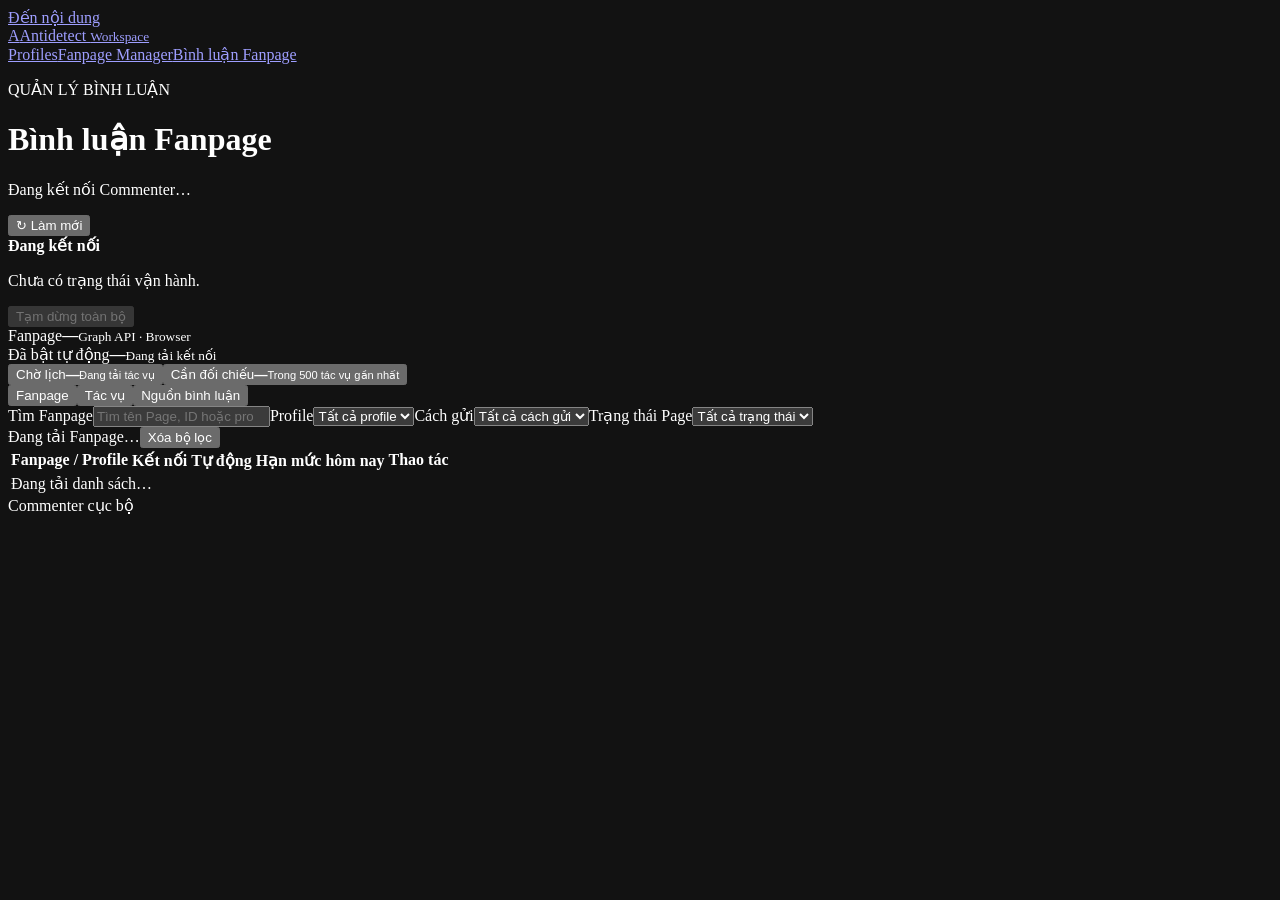
==== integration/antidetect/web/templates/commenter.html @ e4a7863a "feat: improve Antidetect commenter workspace" ====
<!doctype html>
<html lang="vi" class="dark">
<head>
  <meta charset="utf-8">
  <meta name="viewport" content="width=device-width, initial-scale=1">
  <meta name="color-scheme" content="dark">
  <title>Bình luận Fanpage · Antidetect</title>
  <link rel="stylesheet" href="/commenter/styles.css">
  <script src="/commenter/actions.js" defer></script>
</head>
<body>
  <a class="skip-link" href="#workspace">Đến nội dung</a>
  <header class="app-header">
    <a class="brand" href="/"><span class="brand-mark" aria-hidden="true">A</span><span>Antidetect <small>Workspace</small></span></a>
    <nav aria-label="Điều hướng chính"><a href="/">Profiles</a><a href="/fanpages">Fanpage Manager</a><a href="/commenter/" aria-current="page">Bình luận Fanpage</a></nav>
  </header>
  <main id="workspace">
    <div class="page-heading"><div><p class="eyebrow">QUẢN LÝ BÌNH LUẬN</p><h1>Bình luận Fanpage</h1><p class="muted" id="updated-at">Đang kết nối Commenter…</p></div><button id="refresh" class="button secondary" type="button">↻ <span>Làm mới</span></button></div>
    <div id="notice" class="notice" role="status" aria-live="polite" hidden><span id="notice-text"></span><button id="notice-close" type="button" aria-label="Đóng thông báo">×</button></div>
    <section class="runtime-bar" aria-label="Trạng thái vận hành"><div class="runtime-copy"><span class="status-dot" id="runtime-dot"></span><div><strong id="runtime-state">Đang kết nối</strong><p id="runtime-description">Chưa có trạng thái vận hành.</p></div></div><button id="pause-toggle" type="button" class="button" disabled>Tạm dừng toàn bộ</button></section>
    <section class="stats-grid" aria-label="Tổng quan"><div class="stat"><span>Fanpage</span><strong id="stat-pages">—</strong><small id="stat-transports">Graph API · Browser</small></div><div class="stat"><span>Đã bật tự động</span><strong id="stat-auto">—</strong><small id="stat-ready">Đang tải kết nối</small></div><button class="stat stat-link" id="open-pending" type="button"><span>Chờ lịch</span><strong id="stat-pending">—</strong><small id="stat-sending">Đang tải tác vụ</small></button><button class="stat stat-link" id="open-review" type="button"><span>Cần đối chiếu</span><strong id="stat-review">—</strong><small>Trong 500 tác vụ gần nhất</small></button></section>
    <div class="workspace-tabs" role="tablist" aria-label="Khu vực làm việc"><button type="button" role="tab" id="tab-pages" aria-controls="panel-pages" aria-selected="true" data-tab="pages">Fanpage <span id="tab-page-count"></span></button><button type="button" role="tab" id="tab-tasks" aria-controls="panel-tasks" aria-selected="false" tabindex="-1" data-tab="tasks">Tác vụ <span id="tab-task-count"></span></button><button type="button" role="tab" id="tab-source" aria-controls="panel-source" aria-selected="false" tabindex="-1" data-tab="source">Nguồn bình luận</button></div>
    <section id="panel-pages" role="tabpanel" aria-labelledby="tab-pages">
      <div class="filter-bar"><label class="search-label"><span class="sr-only">Tìm Fanpage</span><input type="search" id="page-search" placeholder="Tìm tên Page, ID hoặc profile…" autocomplete="off"></label><label><span class="sr-only">Profile</span><select id="profile-filter"><option value="">Tất cả profile</option></select></label><label><span class="sr-only">Cách gửi</span><select id="mode-filter"><option value="">Tất cả cách gửi</option><option value="GRAPH_API">Graph API</option><option value="BROWSER">Browser</option></select></label><label><span class="sr-only">Trạng thái Page</span><select id="page-filter"><option value="">Tất cả trạng thái</option><option value="ready">Sẵn sàng</option><option value="attention">Cần xử lý</option><option value="enabled">Đã bật tự động</option><option value="disabled">Đã tắt tự động</option></select></label></div>
      <div class="section-meta"><span id="page-result-count">Đang tải Fanpage…</span><button id="clear-filters" class="text-button" type="button">Xóa bộ lọc</button></div>
      <div class="table-wrap"><table class="page-table"><thead><tr><th scope="col">Fanpage / Profile</th><th scope="col">Kết nối</th><th scope="col">Tự động</th><th scope="col">Hạn mức hôm nay</th><th scope="col"><span class="sr-only">Thao tác</span></th></tr></thead><tbody id="page-rows"><tr><td colspan="5" class="empty">Đang tải danh sách…</td></tr></tbody></table></div>
    </section>
    <section id="panel-tasks" role="tabpanel" aria-labelledby="tab-tasks" hidden>
      <div class="filter-bar"><label class="search-label"><span class="sr-only">Tìm tác vụ</span><input type="search" id="task-search" placeholder="Tìm tên Page, ID bài viết hoặc nội dung…"></label><label><span class="sr-only">Fanpage của tác vụ</span><select id="task-page-filter"><option value="">Tất cả Fanpage</option></select></label><label><span class="sr-only">Trạng thái tác vụ</span><select id="task-filter"><option value="">Tất cả trạng thái</option><option value="NEED_CHECK">Cần đối chiếu</option><option value="PENDING">Chờ lịch</option><option value="SENDING">Đang gửi</option><option value="PAUSED">Tạm dừng</option><option value="FAILED">Lỗi</option><option value="SUCCESS">Thành công</option><option value="CANCELLED">Đã hủy</option></select></label></div>
      <div class="section-meta"><span id="task-result-count">Đang tải tác vụ…</span><small>Tối đa 200 tác vụ mới nhất theo bộ lọc</small></div><div id="task-list" class="task-list"></div>
    </section>
    <section id="panel-source" role="tabpanel" aria-labelledby="tab-source" hidden>
      <div class="source-layout"><section class="panel source-panel"><div class="section-title"><div><h2>Google Sheet</h2><p class="muted">Comments - Multi-Page</p></div></div><form id="sheet-form"><label for="sheet-url">Đường dẫn Sheet</label><input type="url" id="sheet-url" required maxlength="2048" placeholder="https://docs.google.com/spreadsheets/d/…"><div class="form-actions"><button class="button primary" id="sheet-submit" type="submit" disabled>Lưu và đồng bộ</button></div></form><div id="sheet-status" class="source-status">Đang tải nguồn…</div></section></div>
    </section>
    <footer class="workspace-footer"><span id="footer-connection">Commenter cục bộ</span></footer>
  </main>
  <dialog id="page-dialog" class="page-dialog" aria-labelledby="detail-name"><div class="drawer-header"><div><p class="eyebrow">CHI TIẾT FANPAGE</p><h2 id="detail-name"></h2><div class="id-line"><span id="detail-id"></span><button type="button" class="text-button" id="copy-id">Sao chép ID</button></div></div><button type="button" class="close-button" id="close-page" aria-label="Đóng chi tiết">×</button></div><div id="page-detail" class="drawer-body"></div></dialog>
  <dialog id="confirm-dialog" class="confirm-dialog" aria-labelledby="confirm-title"><form id="confirm-form"><h2 id="confirm-title"></h2><p id="confirm-description"></p><label id="confirm-input-label" hidden>ID bình luận (nếu có)<input type="text" id="confirm-input" maxlength="200" autocomplete="off"></label><label class="check-label" id="confirm-check-label" hidden><input type="checkbox" id="confirm-check"><span id="confirm-check-text"></span></label><div class="dialog-actions"><button type="button" class="button secondary" id="confirm-cancel">Hủy</button><button type="submit" class="button primary" id="confirm-submit">Xác nhận</button></div></form></dialog>
</body>
</html>
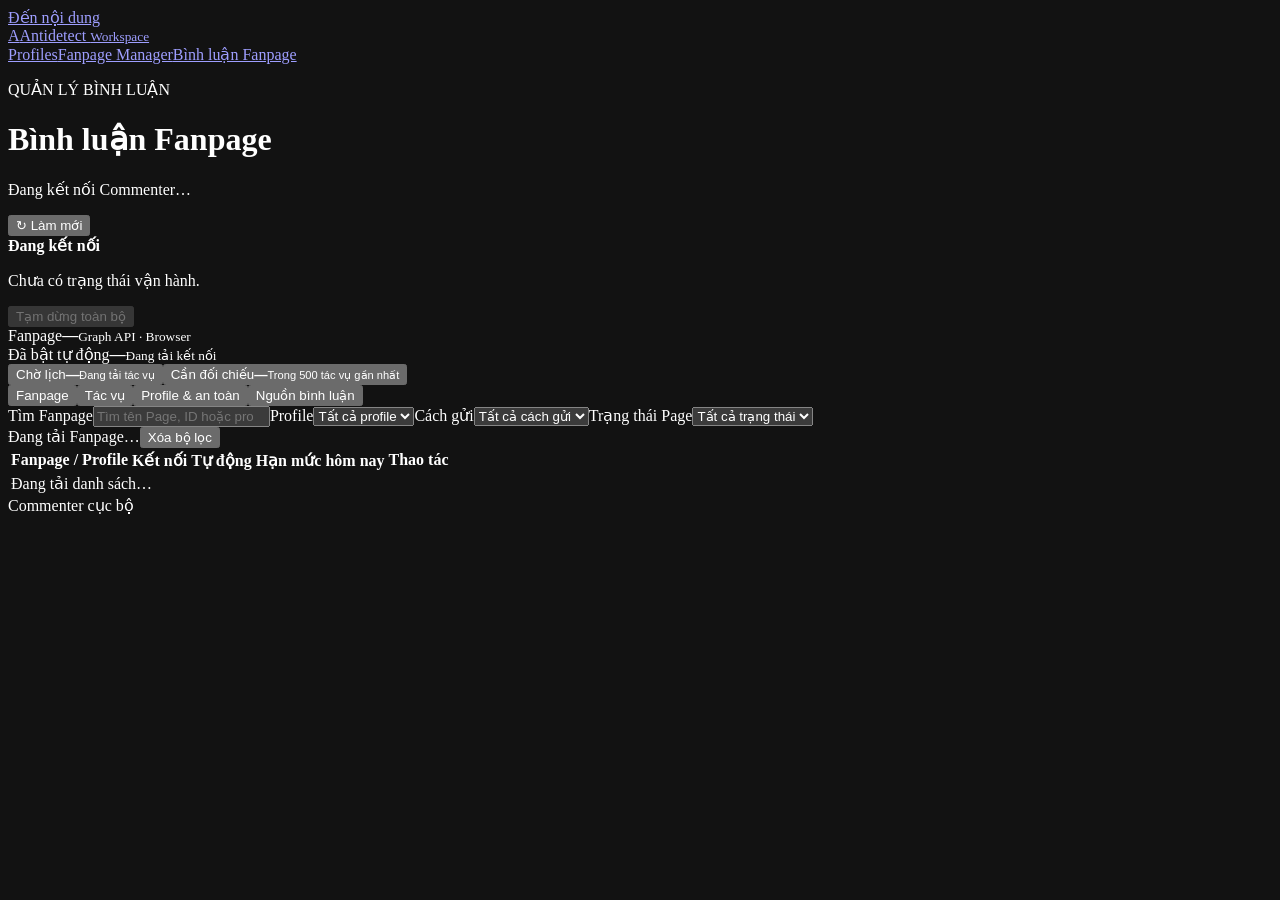
==== commit f43a2e49: "feat: add read-only profile safety and preflight" ====
--- a/integration/antidetect/web/templates/commenter.html
+++ b/integration/antidetect/web/templates/commenter.html
@@ -19,7 +19,7 @@
     <div id="notice" class="notice" role="status" aria-live="polite" hidden><span id="notice-text"></span><button id="notice-close" type="button" aria-label="Đóng thông báo">×</button></div>
     <section class="runtime-bar" aria-label="Trạng thái vận hành"><div class="runtime-copy"><span class="status-dot" id="runtime-dot"></span><div><strong id="runtime-state">Đang kết nối</strong><p id="runtime-description">Chưa có trạng thái vận hành.</p></div></div><button id="pause-toggle" type="button" class="button" disabled>Tạm dừng toàn bộ</button></section>
     <section class="stats-grid" aria-label="Tổng quan"><div class="stat"><span>Fanpage</span><strong id="stat-pages">—</strong><small id="stat-transports">Graph API · Browser</small></div><div class="stat"><span>Đã bật tự động</span><strong id="stat-auto">—</strong><small id="stat-ready">Đang tải kết nối</small></div><button class="stat stat-link" id="open-pending" type="button"><span>Chờ lịch</span><strong id="stat-pending">—</strong><small id="stat-sending">Đang tải tác vụ</small></button><button class="stat stat-link" id="open-review" type="button"><span>Cần đối chiếu</span><strong id="stat-review">—</strong><small>Trong 500 tác vụ gần nhất</small></button></section>
-    <div class="workspace-tabs" role="tablist" aria-label="Khu vực làm việc"><button type="button" role="tab" id="tab-pages" aria-controls="panel-pages" aria-selected="true" data-tab="pages">Fanpage <span id="tab-page-count"></span></button><button type="button" role="tab" id="tab-tasks" aria-controls="panel-tasks" aria-selected="false" tabindex="-1" data-tab="tasks">Tác vụ <span id="tab-task-count"></span></button><button type="button" role="tab" id="tab-source" aria-controls="panel-source" aria-selected="false" tabindex="-1" data-tab="source">Nguồn bình luận</button></div>
+    <div class="workspace-tabs" role="tablist" aria-label="Khu vực làm việc"><button type="button" role="tab" id="tab-pages" aria-controls="panel-pages" aria-selected="true" data-tab="pages">Fanpage <span id="tab-page-count"></span></button><button type="button" role="tab" id="tab-tasks" aria-controls="panel-tasks" aria-selected="false" tabindex="-1" data-tab="tasks">Tác vụ <span id="tab-task-count"></span></button><button type="button" role="tab" id="tab-safety" aria-controls="panel-safety" aria-selected="false" tabindex="-1" data-tab="safety">Profile &amp; an toàn <span id="tab-blocked-count"></span></button><button type="button" role="tab" id="tab-source" aria-controls="panel-source" aria-selected="false" tabindex="-1" data-tab="source">Nguồn bình luận</button></div>
     <section id="panel-pages" role="tabpanel" aria-labelledby="tab-pages">
       <div class="filter-bar"><label class="search-label"><span class="sr-only">Tìm Fanpage</span><input type="search" id="page-search" placeholder="Tìm tên Page, ID hoặc profile…" autocomplete="off"></label><label><span class="sr-only">Profile</span><select id="profile-filter"><option value="">Tất cả profile</option></select></label><label><span class="sr-only">Cách gửi</span><select id="mode-filter"><option value="">Tất cả cách gửi</option><option value="GRAPH_API">Graph API</option><option value="BROWSER">Browser</option></select></label><label><span class="sr-only">Trạng thái Page</span><select id="page-filter"><option value="">Tất cả trạng thái</option><option value="ready">Sẵn sàng</option><option value="attention">Cần xử lý</option><option value="enabled">Đã bật tự động</option><option value="disabled">Đã tắt tự động</option></select></label></div>
       <div class="section-meta"><span id="page-result-count">Đang tải Fanpage…</span><button id="clear-filters" class="text-button" type="button">Xóa bộ lọc</button></div>
@@ -28,6 +28,12 @@
     <section id="panel-tasks" role="tabpanel" aria-labelledby="tab-tasks" hidden>
       <div class="filter-bar"><label class="search-label"><span class="sr-only">Tìm tác vụ</span><input type="search" id="task-search" placeholder="Tìm tên Page, ID bài viết hoặc nội dung…"></label><label><span class="sr-only">Fanpage của tác vụ</span><select id="task-page-filter"><option value="">Tất cả Fanpage</option></select></label><label><span class="sr-only">Trạng thái tác vụ</span><select id="task-filter"><option value="">Tất cả trạng thái</option><option value="NEED_CHECK">Cần đối chiếu</option><option value="PENDING">Chờ lịch</option><option value="SENDING">Đang gửi</option><option value="PAUSED">Tạm dừng</option><option value="FAILED">Lỗi</option><option value="SUCCESS">Thành công</option><option value="CANCELLED">Đã hủy</option></select></label></div>
       <div class="section-meta"><span id="task-result-count">Đang tải tác vụ…</span><small>Tối đa 200 tác vụ mới nhất theo bộ lọc</small></div><div id="task-list" class="task-list"></div>
+    </section>
+    <section id="panel-safety" role="tabpanel" aria-labelledby="tab-safety" hidden>
+      <div class="safety-heading"><div><h2>An toàn profile</h2><p class="muted">Trạng thái chung được chia sẻ giữa các Page Browser trong cùng profile.</p></div><button id="run-preflight" class="button secondary" type="button" disabled>Chạy preflight</button></div>
+      <section class="preflight-panel" aria-labelledby="preflight-title"><div class="safety-heading"><div><h2 id="preflight-title">Preflight</h2><p id="preflight-status" class="muted">Chưa chạy kiểm tra.</p></div><span id="preflight-readonly" class="badge">Chỉ đọc</span></div><div id="preflight-summary" class="preflight-summary"></div><div id="preflight-findings" class="preflight-findings" aria-live="polite"></div></section>
+      <p id="profile-safety-empty" class="empty panel" hidden>Chưa có Page nào sử dụng Browser.</p>
+      <div id="profile-safety-list" class="profile-safety-list" aria-live="polite"></div>
     </section>
     <section id="panel-source" role="tabpanel" aria-labelledby="tab-source" hidden>
       <div class="source-layout"><section class="panel source-panel"><div class="section-title"><div><h2>Google Sheet</h2><p class="muted">Comments - Multi-Page</p></div></div><form id="sheet-form"><label for="sheet-url">Đường dẫn Sheet</label><input type="url" id="sheet-url" required maxlength="2048" placeholder="https://docs.google.com/spreadsheets/d/…"><div class="form-actions"><button class="button primary" id="sheet-submit" type="submit" disabled>Lưu và đồng bộ</button></div></form><div id="sheet-status" class="source-status">Đang tải nguồn…</div></section></div>
